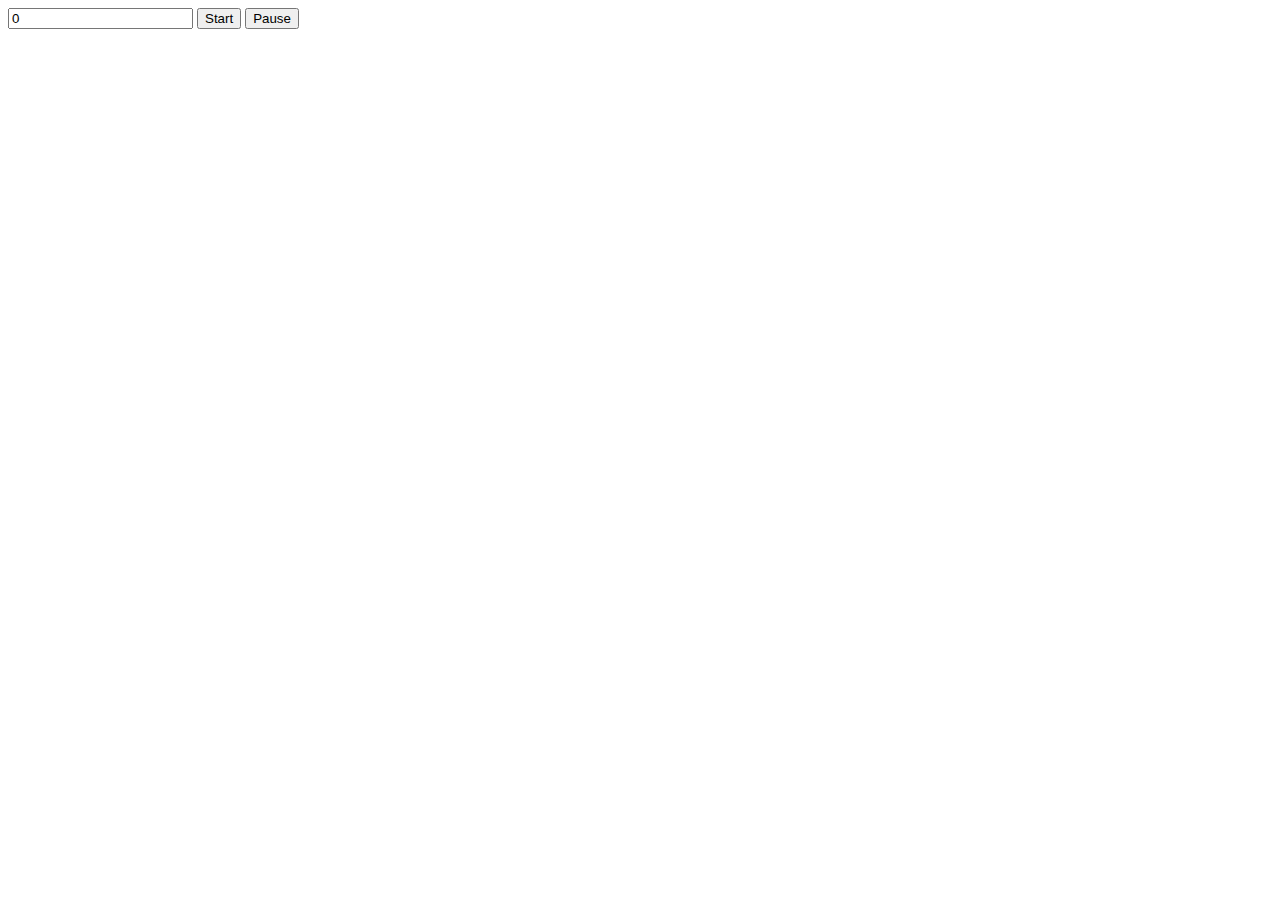
==== Timer/index.html @ d0715eb8 "added timer" ====
<!DOCTYPE html>
<html>

<head>

</head>

<body>
    <input id="durationInput" type="text" value=0>
    <button id="startButton">Start</button>
    <button id="pauseButton">Pause</button>


    <script scr="index.js"></script>
</body>




</html>
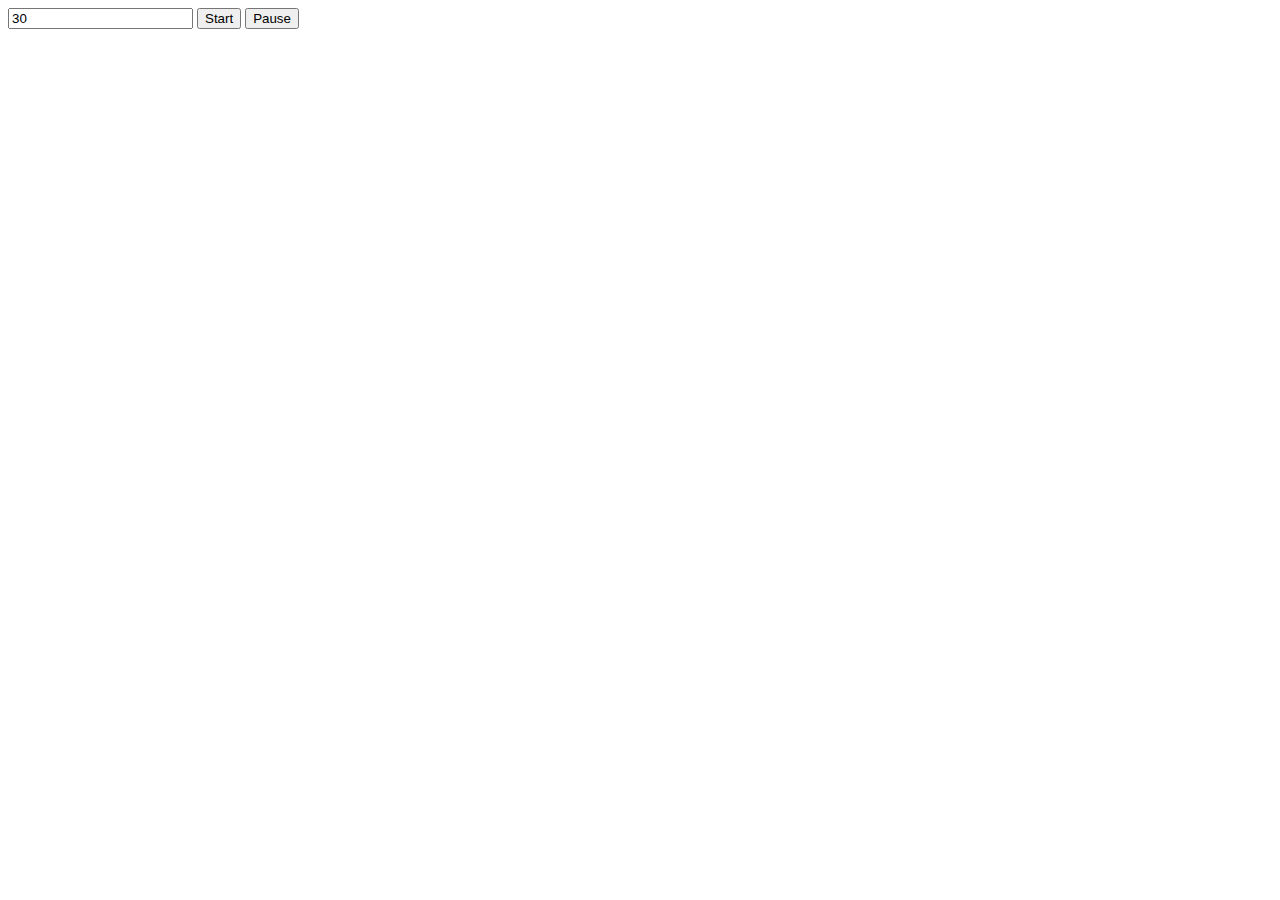
==== commit 5cbb8cc1: "fixed" ====
--- a/Timer/index.html
+++ b/Timer/index.html
@@ -6,12 +6,12 @@
 </head>
 
 <body>
-    <input id="durationInput" type="text" value=0>
+    <input id="durationInput" type="text" value="30">
     <button id="startButton">Start</button>
     <button id="pauseButton">Pause</button>
 
 
-    <script scr="index.js"></script>
+    <script scr="./index.js"></script>
 </body>
 
 
